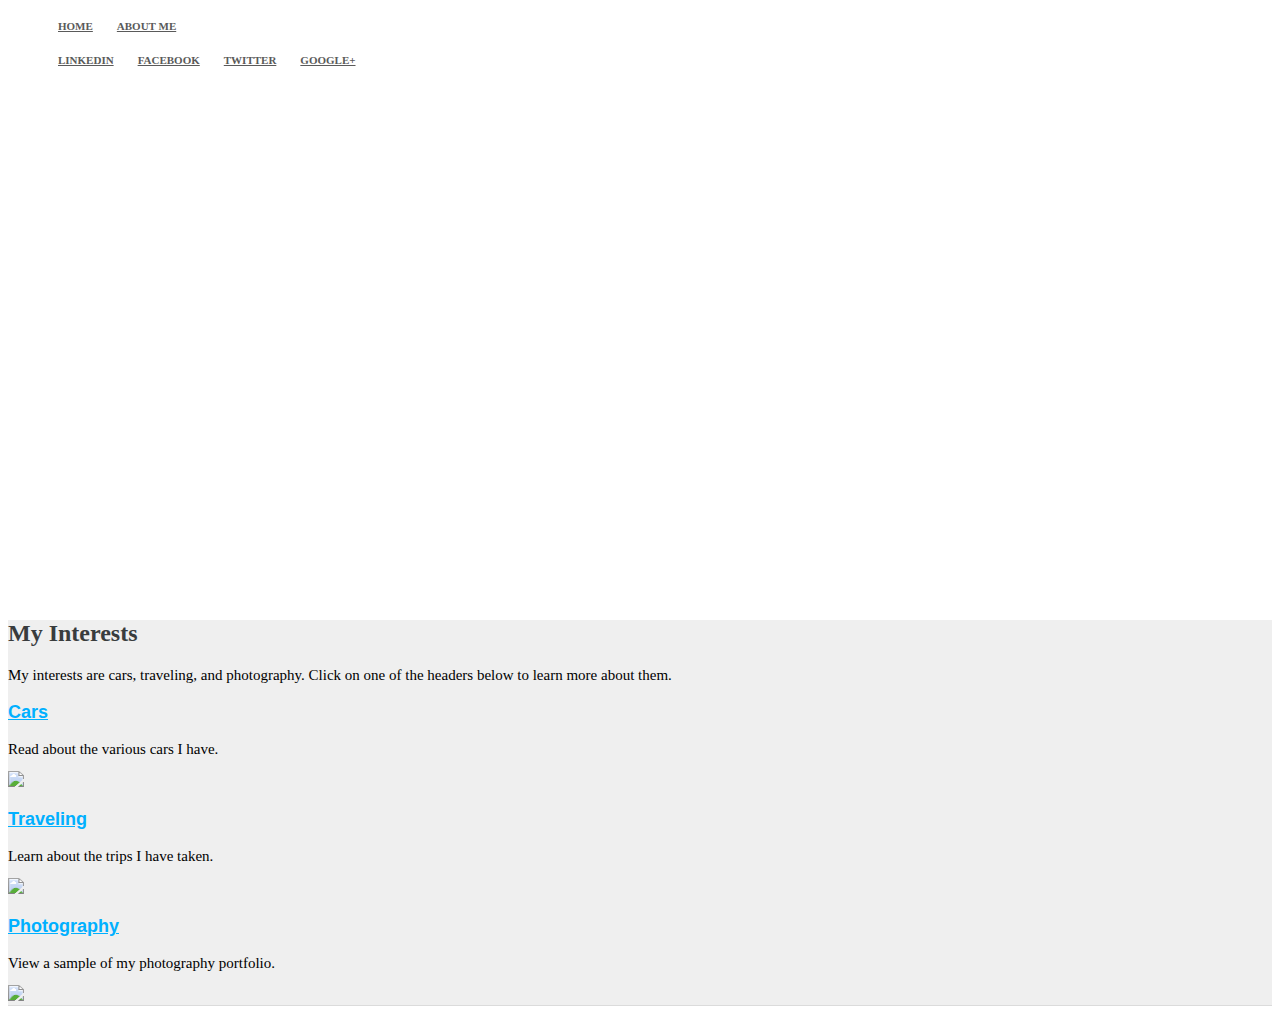
==== index.html @ 03db8e15 "Update index.html" ====
<!DOCTYPE html>
<html>

  <head>
  	<title>
  		Joel Blondy's Personal Web Site
  	</title>
    <link href="http://s3.amazonaws.com/codecademy-content/courses/ltp/css/shift.css" rel="stylesheet">
    
    <link rel="stylesheet" href="http://s3.amazonaws.com/codecademy-content/courses/ltp/css/bootstrap.css">
    <link rel="stylesheet" href="main.css">
    
  </head>

  <body>
    <div class="nav">
      <div class="container">
        <ul class="pull-left">
          <li><a href="index.html">Home</a></li>
          <li><a href="about.html">About Me</a></li>
        </ul>
        <ul class="pull-right">
      	  <li><a href="https://www.linkedin.com/in/jblondy">LinkedIn</a></li>
          <li><a href="https://www.facebook.com/jblondy">Facebook</a></li>
          <li><a href="https://twitter.com/ydnolb4">Twitter</a></li>
          <li><a href="https://plus.google.com/+JoelBlondy529/">Google+</a></li>
        </ul>
      </div>
    </div>

    <div class="jumbotron">
      <div class="container">
        <h1>Joel Blondy</h1>
        <p>Welcome to my personal portal</p>
      </div>
    </div> 
    
    <div class="neighborhood-guides">
        <div class="container">
            <h2>My Interests</h2>
            <p>My interests are cars, traveling, and photography.  Click on one of the headers below to learn more about them.</p>
            <div class="row">
                <div class="col-md-4">
                	<h3><a href="cars.html">Cars</a></h3>
			<p>Read about the various cars I have.</p>
                    <div class="thumbnail">
                    	<img src="http://img.hqhdwalls.com/uploads/wallpaper/files/bmw/bmw-e30-m3-car-wallpaper-53caf3860d1b8.jpg">
                    </div>
                    
                </div>
                <div class="col-md-4">
                	<h3><a href="travel.html">Traveling</a></h3>
			<p>Learn about the trips I have taken.</p>
                    <div class="thumbnail">
                    	<img src="http://www.theinquirer.net/IMG/694/201694/airplane-generic.jpg">
                    </div>

                </div>
                <div class="col-md-4">
                	<h3><a href="photo.html">Photography</a></h3>
			<p>View a sample of my photography portfolio.</p>
                    <div class="thumbnail">
                        <img src="https://4h.tennessee.edu/SiteAssets/Pages/photo/nikon-photography-camera.jpg">
                    </div>
                </div>
            </div>
        </div>
    </div>

    <div class="learn-more">
	  <div class="container">
		<div class="row">
	      <div class="col-md-4">
			
			<p></p>
	      </div>
		  <div class="col-md-4">
			
			<p></p>
		  </div>
		  <div class="col-md-4">
			<p></p>
		  </div>
	    </div>
	  </div>
	</div>
  </body>
</html>
---- main.css ----
.nav a {
  color: #5a5a5a;
  font-size: 11px;
  font-weight: bold;
  padding: 14px 10px;
  text-transform: uppercase;
}

.nav li {
  display: inline;
}

.jumbotron {
  background-image:url('http://i.imgur.com/0iugEid.jpg');
  height: 500px;
  background-repeat: no-repeat;
  background-size: 65%;
  background-position: center;
}

.jumbotron .container {
  position: relative;
  top:100px;
}

.jumbotron h1 {
  color: #fff;
  font-size: 48px;  
  font-family: 'Shift', sans-serif;
  font-weight: bold;
}

.jumbotron p {
  font-size: 20px;
  color: #fff;
}

.jumboM3 {
  background-image:url('http://s1.cdn.autoevolution.com/images/news/gallery/eas-built-bmw-e46-m3-on-the-cover-of-european-car-magazine-photo-gallery_19.jpg');
  height: 500px;
  background-repeat: no-repeat;
  background-size: 65%;
  background-position: center;
}

.jumboM3 .container {
  position: relative;
  top:100px;
}

.jumboM3 h1 {
  color: #000;
  font-size: 48px;  
  font-family: 'Shift', sans-serif;
  font-weight: bold;
}

.jumboM3 p {
  font-size: 20px;
  color: #000;
}

.jumboJeep {
  background-image:url('https://i.ytimg.com/vi/KjvHJc84m8U/maxresdefault.jpg');
  height: 700px;
  background-repeat: no-repeat;
  background-size: 65%;
  background-position: center;
}

.jumboJeep .container {
  position: relative;
  top:50px;
}

.jumboJeep h1 {
  color: #fff;
  font-size: 48px;  
  font-family: 'Shift', sans-serif;
  font-weight: bold;
}

.jumboJeep p {
  font-size: 20px;
  color: #fff;
}

.jumboCaddy {
  background-image:url('https://c2.staticflickr.com/6/5495/11583228294_ec0921c4e5_b.jpg');
  height: 800px;
  background-repeat: no-repeat;
  background-size: 65%;
  background-position: center;
}

.jumboCaddy .container {
  position: relative;
  top:100px;
}

.jumboCaddy h1 {
  color: #fff;
  font-size: 48px;  
  font-family: 'Shift', sans-serif;
  font-weight: bold;
}

.jumboCaddy p {
  font-size: 20px;
  color: #fff;
}

.jumboTravel {
  background-image:url('http://www.macdillhappenings.com/wp-content/uploads/2014/07/road-trip-courtesyof-myclubs-worldmarksp.jpg');
  height: 650px;
  background-repeat: no-repeat;
  background-size: 65%;
  background-position: center;
}

.jumboTravel .container {
  position: relative;
  top:100px;
}

.jumboTravel h1 {
  color: #fff;
  font-size: 48px;  
  font-family: 'Shift', sans-serif;
  font-weight: bold;
}

.jumboTravel p {
  font-size: 20px;
  color: #fff;
}

.jumboTech {
  background-image:url('http://pcwallart.com/images/photography-cameras-wallpaper-4.jpg');
  height: 550px;
  background-repeat: no-repeat;
  background-size: 65%;
  background-position: center;
}

.jumboTech .container {
  position: relative;
  top:100px;
}

.jumboTech h1 {
  color: #fff;
  font-size: 48px;  
  font-family: 'Shift', sans-serif;
  font-weight: bold;
}

.jumboTech p {
  font-size: 20px;
  color: #fff;
}

.learn-more {
  background-color: #f7f7f7;
}

.learn-more h3 {
  font-family: 'Shift', sans-serif;
  font-size: 18px;
  font-weight: bold;
}

.learn-more a {
  color: #00b0ff;
}

.neighborhood-guides {
    background-color: #efefef;
    border-bottom: 1px solid #dbdbdb;
}

.neighborhood-guides h2 {
    color: #393c3d;
    font-size: 24px;
}

.neighborhood-guides h3 {
  font-family: 'Shift', sans-serif;
  font-size: 18px;
  font-weight: bold;
}

.neighborhood-guides a {
  color: #00b0ff;
}

.neighborhood-guides p {
    font-size: 15px;
    margin-bottom: 13px;
}
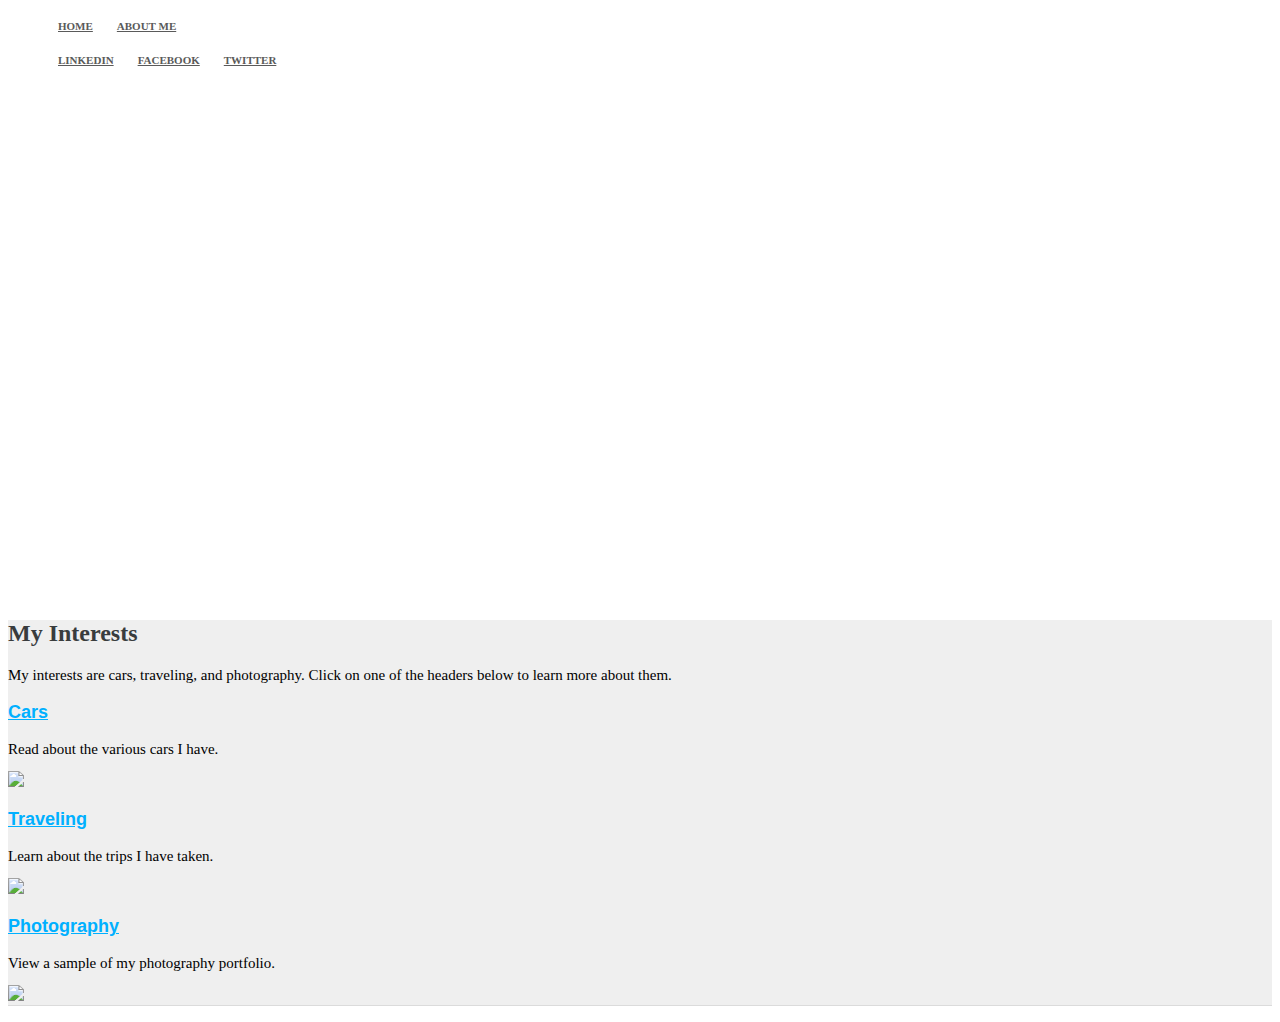
==== commit 5c886fca: "Remove google plus" ====
--- a/index.html
+++ b/index.html
@@ -23,7 +23,6 @@
       	  <li><a href="https://www.linkedin.com/in/jblondy">LinkedIn</a></li>
           <li><a href="https://www.facebook.com/jblondy">Facebook</a></li>
           <li><a href="https://twitter.com/ydnolb4">Twitter</a></li>
-          <li><a href="https://plus.google.com/+JoelBlondy529/">Google+</a></li>
         </ul>
       </div>
     </div>
@@ -44,7 +43,7 @@
                 	<h3><a href="cars.html">Cars</a></h3>
 			<p>Read about the various cars I have.</p>
                     <div class="thumbnail">
-                    	<img src="http://img.hqhdwalls.com/uploads/wallpaper/files/bmw/bmw-e30-m3-car-wallpaper-53caf3860d1b8.jpg">
+                    	<img src="https://lh3.googleusercontent.com/[base64]w1415-h937-no">
                     </div>
                     
                 </div>
@@ -52,7 +51,7 @@
                 	<h3><a href="travel.html">Traveling</a></h3>
 			<p>Learn about the trips I have taken.</p>
                     <div class="thumbnail">
-                    	<img src="http://www.theinquirer.net/IMG/694/201694/airplane-generic.jpg">
+                    	<img src="http://www.tunisiaonline.com/wp-content/uploads/2013/11/23.jpg">
                     </div>
 
                 </div>
--- a/main.css
+++ b/main.css
@@ -86,7 +86,7 @@
 }
 
 .jumboCaddy {
-  background-image:url('https://c2.staticflickr.com/6/5495/11583228294_ec0921c4e5_b.jpg');
+  background-image:url('https://lh3.googleusercontent.com/[base64]w1920-h716-no');
   height: 800px;
   background-repeat: no-repeat;
   background-size: 65%;
@@ -111,7 +111,7 @@
 }
 
 .jumboTravel {
-  background-image:url('http://www.macdillhappenings.com/wp-content/uploads/2014/07/road-trip-courtesyof-myclubs-worldmarksp.jpg');
+  background-image:url('https://lh3.googleusercontent.com/[base64]w1250-h937-no');
   height: 650px;
   background-repeat: no-repeat;
   background-size: 65%;
@@ -136,7 +136,7 @@
 }
 
 .jumboTech {
-  background-image:url('http://pcwallart.com/images/photography-cameras-wallpaper-4.jpg');
+  background-image:url('https://lh3.googleusercontent.com/[base64]w1406-h937-no');
   height: 550px;
   background-repeat: no-repeat;
   background-size: 65%;
@@ -158,6 +158,35 @@
 .jumboTech p {
   font-size: 20px;
   color: #fff;
+}
+
+.jumboCars {
+  background-image:url('http://i.imgur.com/DXNIecE.jpg');
+  height: 550px;
+  background-repeat: no-repeat;
+  background-size: 65%;
+  background-position: center;
+}
+
+.jumboCars .container {
+  position: relative;
+  top:100px;
+}
+
+.jumboCars h1 {
+  color: #fff;
+  font-size: 48px;  
+  font-family: 'Shift', sans-serif;
+  font-weight: bold;
+  position: relative;
+  top: 300px;
+}
+
+.jumboCars p {
+  font-size: 20px;
+  color: #fff;
+  position: relative;
+  top: 300px;
 }
 
 .learn-more {
